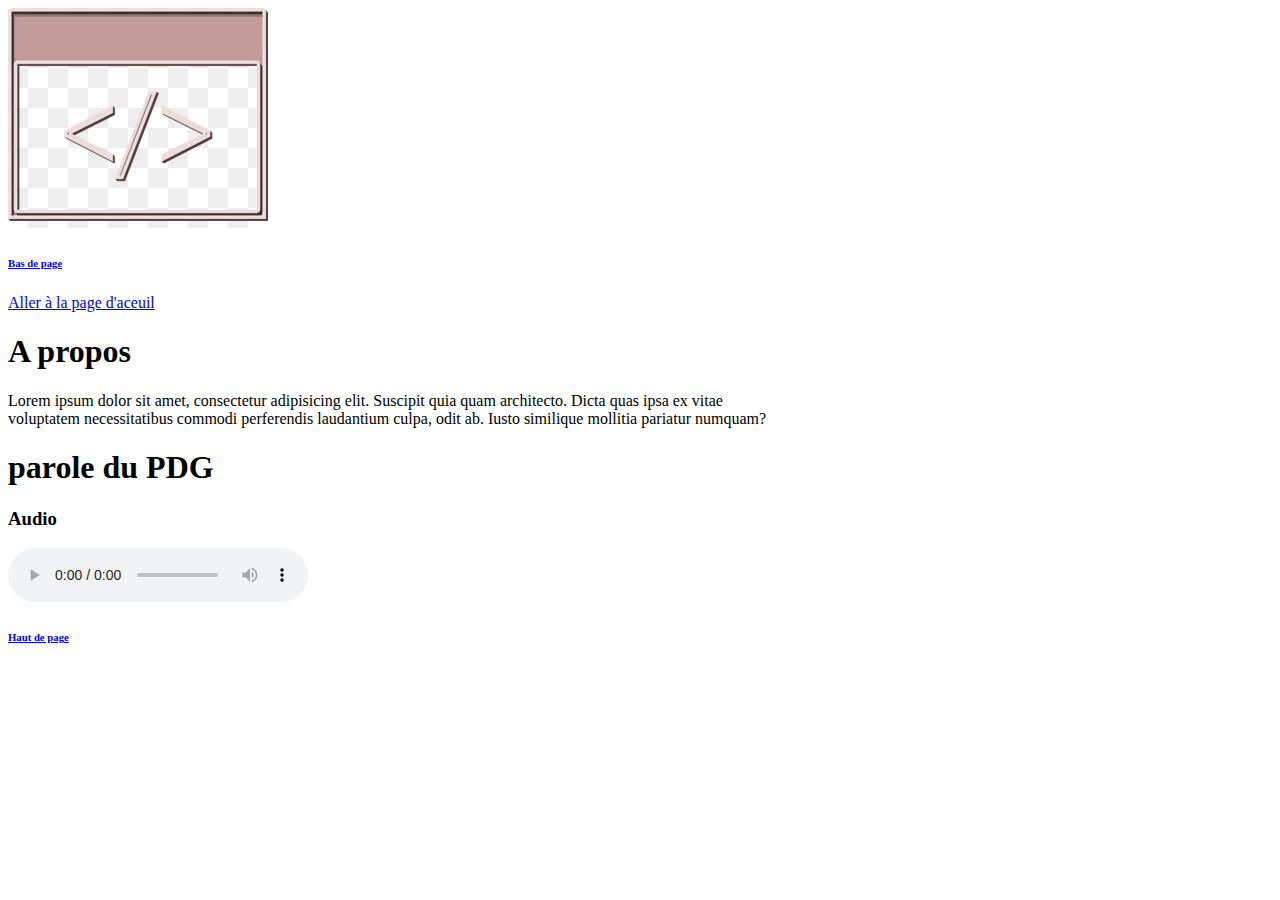
==== pages/apropos.html @ 1c099c23 "mon premier projet html" ====
<!DOCTYPE html>
<html lang="en">
<head>
    <meta charset="UTF-8">
    <meta http-equiv="X-UA-Compatible" content="IE=edge">
    <meta name="viewport" content="width=device-width, initial-scale=1.0">
    <title>Document</title>
</head>
<body>
    
    <nav id="haut">

        <div> 
            <img src="../images/html_2.jpg" alt="A propos"> 
        </div>

        <h6><a href="#bas"> Bas de page  </a></h6>
        
        <a href="../index.html"> Aller à la page d'aceuil </a>
        
       
    </nav>


    <section>
        <h1>A propos</h1>
        <p> Lorem ipsum dolor sit amet, consectetur adipisicing elit. Suscipit quia quam architecto. Dicta quas ipsa ex vitae <br>
        voluptatem necessitatibus commodi perferendis laudantium culpa, odit ab. Iusto similique mollitia pariatur numquam?</p>

        
    
        <h1>parole du PDG </h1>

        <H3>Audio</H3>

        <audio controls="controls" >
            <source src="../audios/audio.mp3"> 
            la version de votre navigateur est obsolete 
        </audio>



    </section>
        
        

    <footer id="bas">
         <h6><a href="#haut">Haut de page</a></h6>
    </footer>
    
</body>
</html>
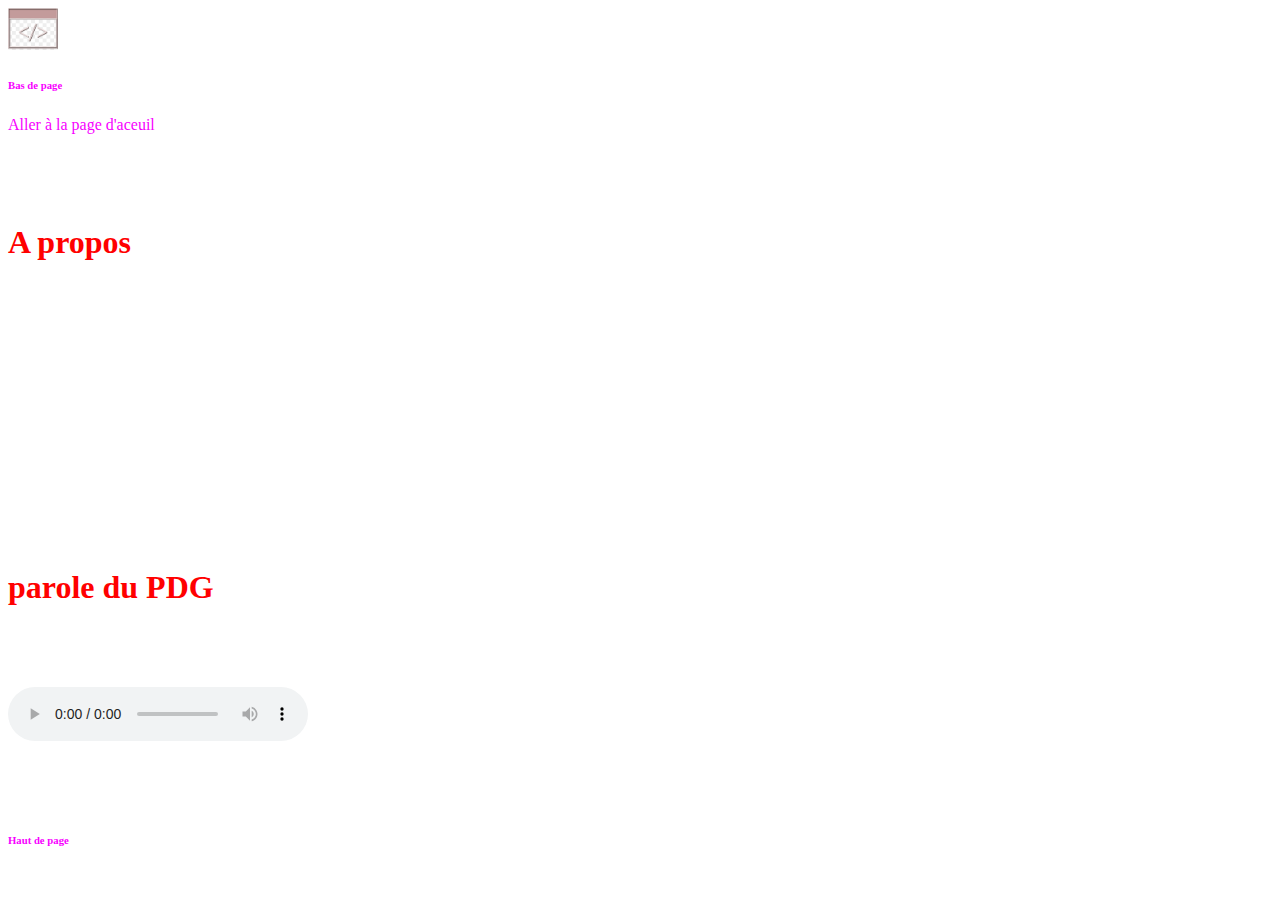
==== commit 92d92ee9: "mon premier projet html_css" ====
--- a/pages/apropos.html
+++ b/pages/apropos.html
@@ -5,48 +5,60 @@
     <meta http-equiv="X-UA-Compatible" content="IE=edge">
     <meta name="viewport" content="width=device-width, initial-scale=1.0">
     <title>Document</title>
+    <link rel="stylesheet" href="../styles/style.css">
 </head>
-<body>
+<body id="haut">
+
+    <div class="site">
     
-    <nav id="haut">
+        <header>
+        </header>
+        <nav >
 
-        <div> 
-            <img src="../images/html_2.jpg" alt="A propos"> 
-        </div>
+               
 
-        <h6><a href="#bas"> Bas de page  </a></h6>
-        
-        <a href="../index.html"> Aller à la page d'aceuil </a>
-        
-       
-    </nav>
+                
 
-
-    <section>
-        <h1>A propos</h1>
-        <p> Lorem ipsum dolor sit amet, consectetur adipisicing elit. Suscipit quia quam architecto. Dicta quas ipsa ex vitae <br>
-        voluptatem necessitatibus commodi perferendis laudantium culpa, odit ab. Iusto similique mollitia pariatur numquam?</p>
-
-        
-    
-        <h1>parole du PDG </h1>
-
-        <H3>Audio</H3>
-
-        <audio controls="controls" >
-            <source src="../audios/audio.mp3"> 
-            la version de votre navigateur est obsolete 
-        </audio>
-
-
-
-    </section>
-        
+                   
+            
+        </nav>
         
 
-    <footer id="bas">
-         <h6><a href="#haut">Haut de page</a></h6>
-    </footer>
-    
+        <article>
+
+                <section>
+
+                    <div> 
+                        <img src="../images/html_2.png" alt="A propos" width="50px"> 
+                    </div>
+                    
+                    <h6><a href="#bas"> Bas de page  </a></h6>
+
+                    <a href="../index.html"> Aller à la page d'aceuil </a>
+
+                </section>
+
+                <section class="sec1">
+                    <h1>A propos</h1>
+                    <p> Lorem ipsum dolor sit amet, consectetur adipisicing elit. Suscipit quia quam architecto. Dicta quas ipsa ex vitae <br>
+                    voluptatem necessitatibus commodi perferendis laudantium culpa, odit ab. Iusto similique mollitia pariatur numquam? Lorem ipsum dolor sit amet, consectetur adipisicing elit. Facilis animi perspiciatis, ex ullam quam asperiores quo aliquam excepturi vitae aut aperiam officiis, omnis deserunt amet ipsam, obcaecati fugiat quasi! Aut! Lorem ipsum dolor sit amet consectetur, adipisicing elit. Doloribus, omnis non repellendus obcaecati ad hic eum esse tenetur ipsa optio veniam nemo temporibus, quod, earum laborum dolor. Error, distinctio consequuntur. Lorem ipsum dolor sit amet consectetur adipisicing elit. Corporis molestiae impedit a saepe dolores! Similique nisi officiis enim quasi dignissimos soluta perferendis laboriosam tempora eveniet natus, nulla facilis architecto nobis! Lorem ipsum dolor sit, amet consectetur adipisicing elit. Reprehenderit ex dolores unde, velit voluptas assumenda, quidem porro fugit harum sequi magni. Non perferendis nemo eligendi. Ex molestias culpa eveniet voluptate. Lorem ipsum dolor sit amet consectetur adipisicing elit. Quasi, amet. A deserunt ipsam blanditiis porro quos, nulla neque totam soluta asperiores dignissimos placeat rem quibusdam debitis eligendi voluptatum vitae odit! Lorem ipsum dolor sit amet consectetur, adipisicing elit. Totam laudantium quos iusto asperiores natus. Necessitatibus dignissimos distinctio, optio ratione iste provident quibusdam quas aut placeat aliquam tempora facere hic totam. Lorem ipsum dolor sit amet consectetur adipisicing elit. Consequuntur dolores, suscipit laborum nostrum facilis ad dolorem autem rerum? Distinctio maxime vitae hic sequi consequatur animi eius expedita quo at nostrum. Lorem ipsum dolor sit amet consectetur adipisicing elit. Corrupti eius doloribus incidunt laudantium, nemo fugiat sequi impedit officia consequuntur eaque laborum cumque architecto, labore officiis ipsa! Ratione, ab voluptatem? Nostrum. Lorem ipsum dolor sit amet consectetur adipisicing elit. Qui delectus possimus esse similique velit voluptates. Rem amet, veniam quis ea laboriosam corrupti tenetur natus delectus, sit omnis voluptatem dolore voluptate.</p>           
+                        
+                    <h1>parole du PDG </h1>
+
+                    <H3>Audio</H3>
+
+                    <audio controls="controls" >
+                        <source src="../audios/audio.mp3"> 
+                        la version de votre navigateur est obsolete 
+                    </audio>
+
+                </section>
+                    
+        </article>           
+
+        <footer id="bas">
+            <h6><a href="#haut">Haut de page</a></h6>
+        </footer>
+    </div>
 </body>
 </html>--- a/styles/style.css
+++ b/styles/style.css
@@ -0,0 +1,133 @@
+
+
+a {
+    text-decoration: none;
+    color:rgb(247, 0, 255);
+}
+
+h1 {
+    color: red;
+}
+
+p { overflow-wrap: break-word;
+    color: white;
+}
+table {border-collapse: collapse;}
+th,td {border: 1px solid #000; padding: 5px;}
+
+.sec {
+    background-color:rgb(4, 43, 21);
+    display: flex;
+    flex-direction: column;
+    justify-content:center;
+}
+
+.site {
+    width: 100%;
+    margin: auto;
+    padding: auto;
+
+    display: grid;
+    grid-template-columns: 1fr;
+    grid-template-areas:
+        "header"
+        "nav"
+        "article"
+        "footer"
+    ;
+
+}
+
+header {
+    grid-area: header;
+}
+
+nav {
+    grid-area: nav;
+}
+
+article {
+    grid-area: article;
+}
+
+footer {
+    grid-area: footer;
+}
+
+@media only screen and (max-width:899px) and (min-width:501px) {
+
+    /* a {
+        display: none;
+    } */
+    .site {
+        width: 75%;
+
+        grid-template-columns: 1fr;
+
+        grid-template-areas:
+
+            "header"
+            "nav"
+            "article"
+            "footer"
+        ;
+
+    }
+
+}
+
+@media only screen and (max-width:500px) {
+
+    /* a {
+        display: none;
+    } */
+    .site {
+        width: 350px;
+
+        grid-template-columns: 1fr;
+        grid-template-areas:
+        
+
+            "header"
+            "nav"
+            "article"
+            "footer";
+
+    }
+
+
+}
+
+nav {
+    display: flex;
+    justify-content: space-between;
+    align-items: center;
+    
+    /* background-color:rgba(red, green, blue, 0.3); */
+    position: fixed;
+    width: 95%;  
+}
+
+nav a {
+    font-size: 30px;
+    color:red;
+    margin: 5px 20px;
+}
+
+
+.sec1 {
+
+    display: flex;
+    flex-direction: column;
+    justify-content:center;
+    
+    color: white;
+
+    background-image: url(https://img.freepik.com/photos-gratuite/femmes-touristes-sont-heureuses-rafraichies-cascade_1150-5657.jpg?w=900&t=st=1671289638~exp=1671290238~hmac=64e56a1a6a28fed2b30a6f5153d5cfe9154c54738f222dd516bfa888ea4a631e);
+
+    background-size: cover;
+
+    min-height: 75vh;
+    
+
+}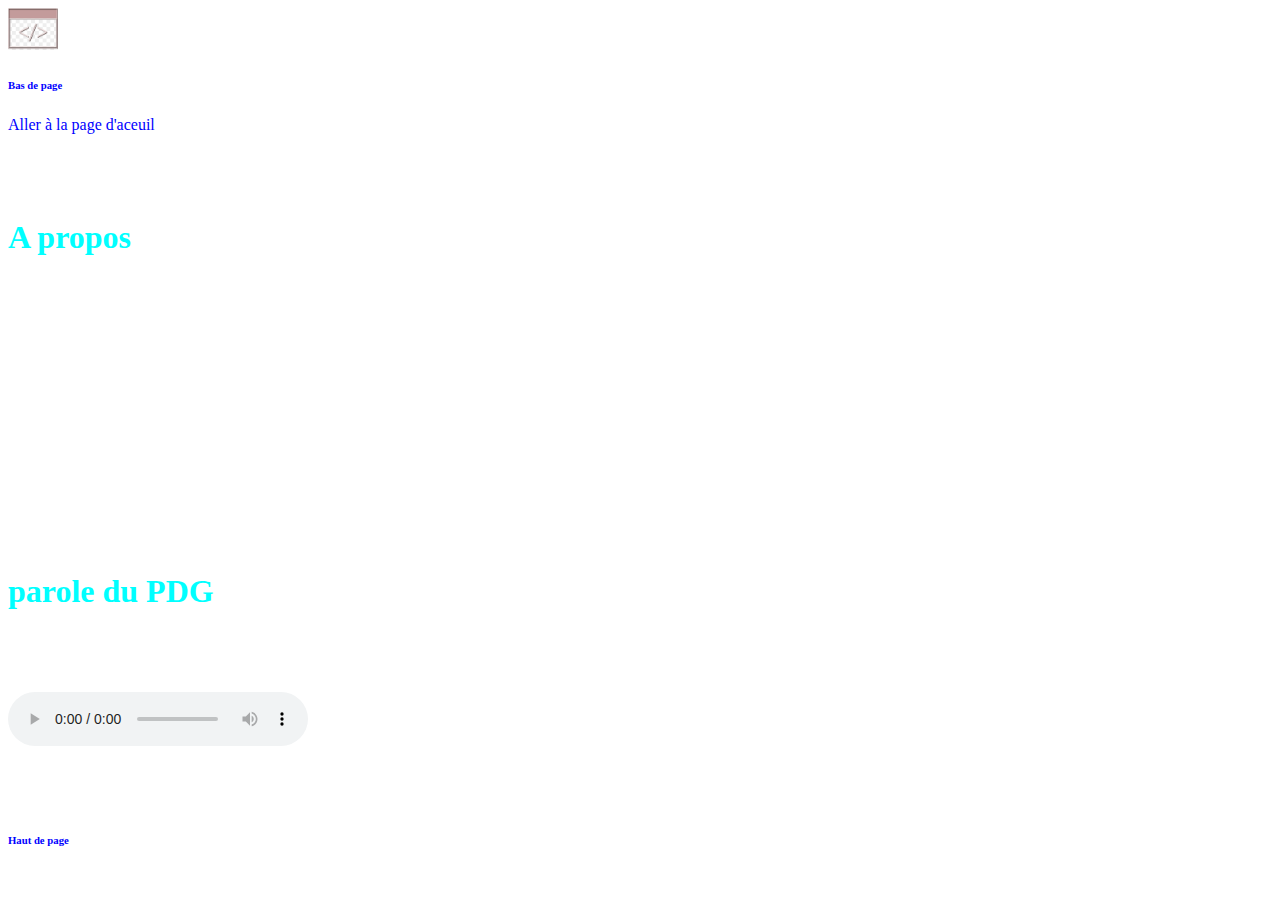
==== commit 2adce1ec: "mon premier projet html_css_grid" ====
--- a/pages/apropos.html
+++ b/pages/apropos.html
@@ -14,11 +14,6 @@
         <header>
         </header>
         <nav >
-
-               
-
-                
-
                    
             
         </nav>
@@ -39,13 +34,13 @@
                 </section>
 
                 <section class="sec1">
-                    <h1>A propos</h1>
-                    <p> Lorem ipsum dolor sit amet, consectetur adipisicing elit. Suscipit quia quam architecto. Dicta quas ipsa ex vitae <br>
-                    voluptatem necessitatibus commodi perferendis laudantium culpa, odit ab. Iusto similique mollitia pariatur numquam? Lorem ipsum dolor sit amet, consectetur adipisicing elit. Facilis animi perspiciatis, ex ullam quam asperiores quo aliquam excepturi vitae aut aperiam officiis, omnis deserunt amet ipsam, obcaecati fugiat quasi! Aut! Lorem ipsum dolor sit amet consectetur, adipisicing elit. Doloribus, omnis non repellendus obcaecati ad hic eum esse tenetur ipsa optio veniam nemo temporibus, quod, earum laborum dolor. Error, distinctio consequuntur. Lorem ipsum dolor sit amet consectetur adipisicing elit. Corporis molestiae impedit a saepe dolores! Similique nisi officiis enim quasi dignissimos soluta perferendis laboriosam tempora eveniet natus, nulla facilis architecto nobis! Lorem ipsum dolor sit, amet consectetur adipisicing elit. Reprehenderit ex dolores unde, velit voluptas assumenda, quidem porro fugit harum sequi magni. Non perferendis nemo eligendi. Ex molestias culpa eveniet voluptate. Lorem ipsum dolor sit amet consectetur adipisicing elit. Quasi, amet. A deserunt ipsam blanditiis porro quos, nulla neque totam soluta asperiores dignissimos placeat rem quibusdam debitis eligendi voluptatum vitae odit! Lorem ipsum dolor sit amet consectetur, adipisicing elit. Totam laudantium quos iusto asperiores natus. Necessitatibus dignissimos distinctio, optio ratione iste provident quibusdam quas aut placeat aliquam tempora facere hic totam. Lorem ipsum dolor sit amet consectetur adipisicing elit. Consequuntur dolores, suscipit laborum nostrum facilis ad dolorem autem rerum? Distinctio maxime vitae hic sequi consequatur animi eius expedita quo at nostrum. Lorem ipsum dolor sit amet consectetur adipisicing elit. Corrupti eius doloribus incidunt laudantium, nemo fugiat sequi impedit officia consequuntur eaque laborum cumque architecto, labore officiis ipsa! Ratione, ab voluptatem? Nostrum. Lorem ipsum dolor sit amet consectetur adipisicing elit. Qui delectus possimus esse similique velit voluptates. Rem amet, veniam quis ea laboriosam corrupti tenetur natus delectus, sit omnis voluptatem dolore voluptate.</p>           
+                    <h1 class="coul">A propos</h1>
+                    <p>  odit ab. Iusto similique mollitia pariatur numquam? Lorem ipsum dolor sit 
+                        amet, consectetur adipisicing elit. Facilis animi perspiciatis, ex ullam quam </p>
                         
-                    <h1>parole du PDG </h1>
+                    <h1 class="coul">parole du PDG </h1>
 
-                    <H3>Audio</H3>
+                    <H5>Audio</H5>
 
                     <audio controls="controls" >
                         <source src="../audios/audio.mp3"> 
--- a/styles/style.css
+++ b/styles/style.css
@@ -1,27 +1,3 @@
-
-
-a {
-    text-decoration: none;
-    color:rgb(247, 0, 255);
-}
-
-h1 {
-    color: red;
-}
-
-p { overflow-wrap: break-word;
-    color: white;
-}
-table {border-collapse: collapse;}
-th,td {border: 1px solid #000; padding: 5px;}
-
-.sec {
-    background-color:rgb(4, 43, 21);
-    display: flex;
-    flex-direction: column;
-    justify-content:center;
-}
-
 .site {
     width: 100%;
     margin: auto;
@@ -37,6 +13,7 @@
     ;
 
 }
+
 
 header {
     grid-area: header;
@@ -54,11 +31,19 @@
     grid-area: footer;
 }
 
+
 @media only screen and (max-width:899px) and (min-width:501px) {
 
-    /* a {
+    .rien {
         display: none;
-    } */
+    }
+
+    .dim {
+        width: 300px;
+        margin:auto;
+        padding: auto;
+    }
+
     .site {
         width: 75%;
 
@@ -78,25 +63,27 @@
 
 @media only screen and (max-width:500px) {
 
-    /* a {
+    .rien {
         display: none;
-    } */
+    }
+
     .site {
         width: 350px;
 
         grid-template-columns: 1fr;
         grid-template-areas:
         
-
             "header"
             "nav"
             "article"
-            "footer";
+            "footer"
+        ;
 
     }
 
+}
 
-}
+
 
 nav {
     display: flex;
@@ -109,10 +96,50 @@
 }
 
 nav a {
-    font-size: 30px;
-    color:red;
+    font-size: 20px;
+    color:white;
     margin: 5px 20px;
 }
+
+
+
+
+
+a {
+    text-decoration: none;
+    color:blue;
+}
+
+h1 {
+    color:rgb(0, 76, 255);
+}
+
+p { overflow-wrap: break-word;
+    color:white;
+    font-family:sans-serif;
+    font-size:50px;
+    text-align: center;
+    
+}
+table {border-collapse: collapse;    
+}
+th,td {
+    border: 3px solid rgb(34, 133, 34); padding: 5px; 
+}
+
+.coul {
+    color: aqua;
+}
+
+.sec {
+    background-color:rgb(29, 99, 29);
+    display: flex;
+    flex-direction: column;
+    justify-content:center;
+}
+
+
+
 
 
 .sec1 {
@@ -121,7 +148,7 @@
     flex-direction: column;
     justify-content:center;
     
-    color: white;
+    color: white; 
 
     background-image: url(https://img.freepik.com/photos-gratuite/femmes-touristes-sont-heureuses-rafraichies-cascade_1150-5657.jpg?w=900&t=st=1671289638~exp=1671290238~hmac=64e56a1a6a28fed2b30a6f5153d5cfe9154c54738f222dd516bfa888ea4a631e);
 
